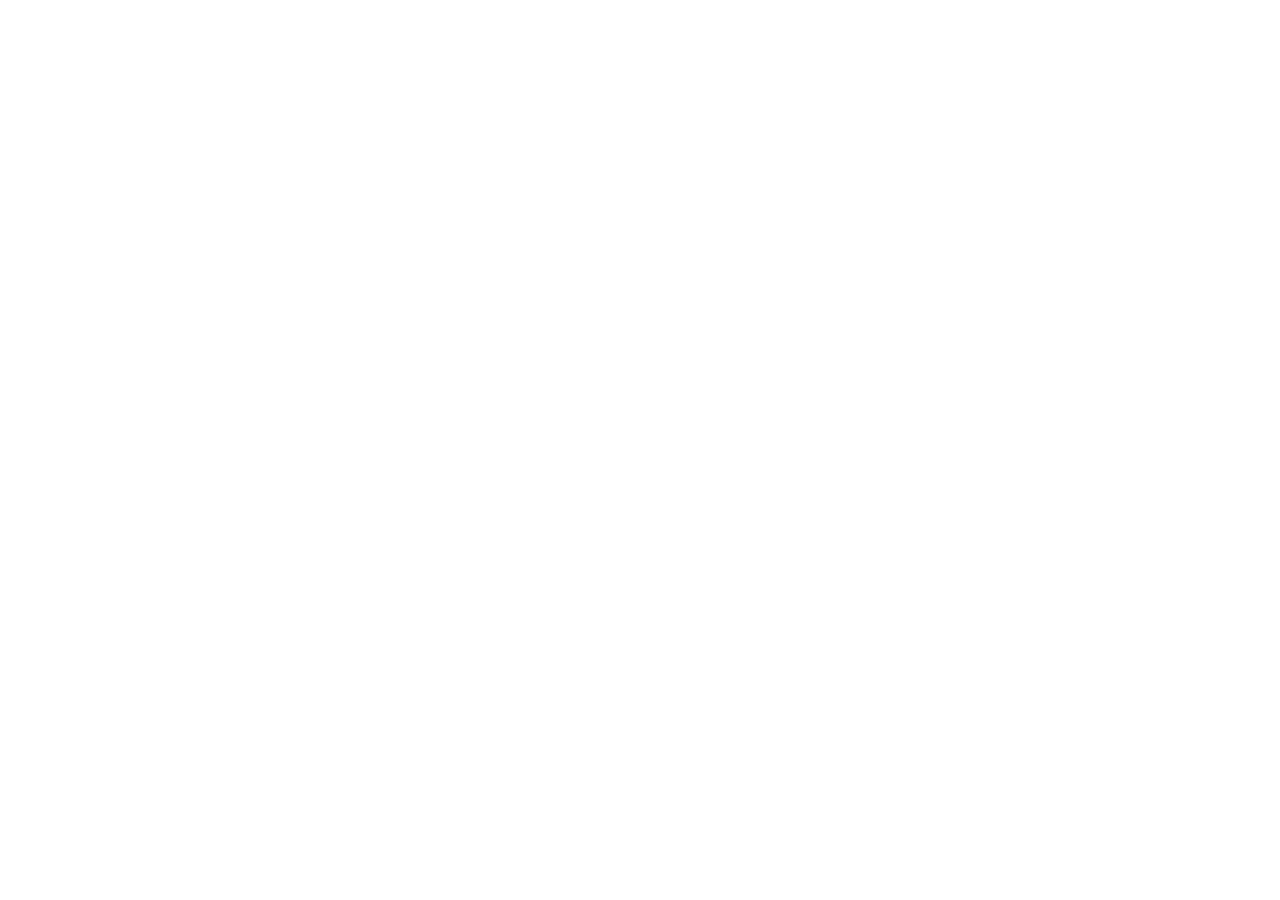
==== pages/index.html @ 6a9f4399 "Create index.html index.html, actualmente vacia........" ====
<!DOCTYPE html>
<html lang="en">
<head>
    <meta charset="UTF-8">
    <meta name="viewport" content="width=device-width, initial-scale=1.0">
    <title>ANV10 | Landing </title>
</head>
<body>
    
</body>
</html>
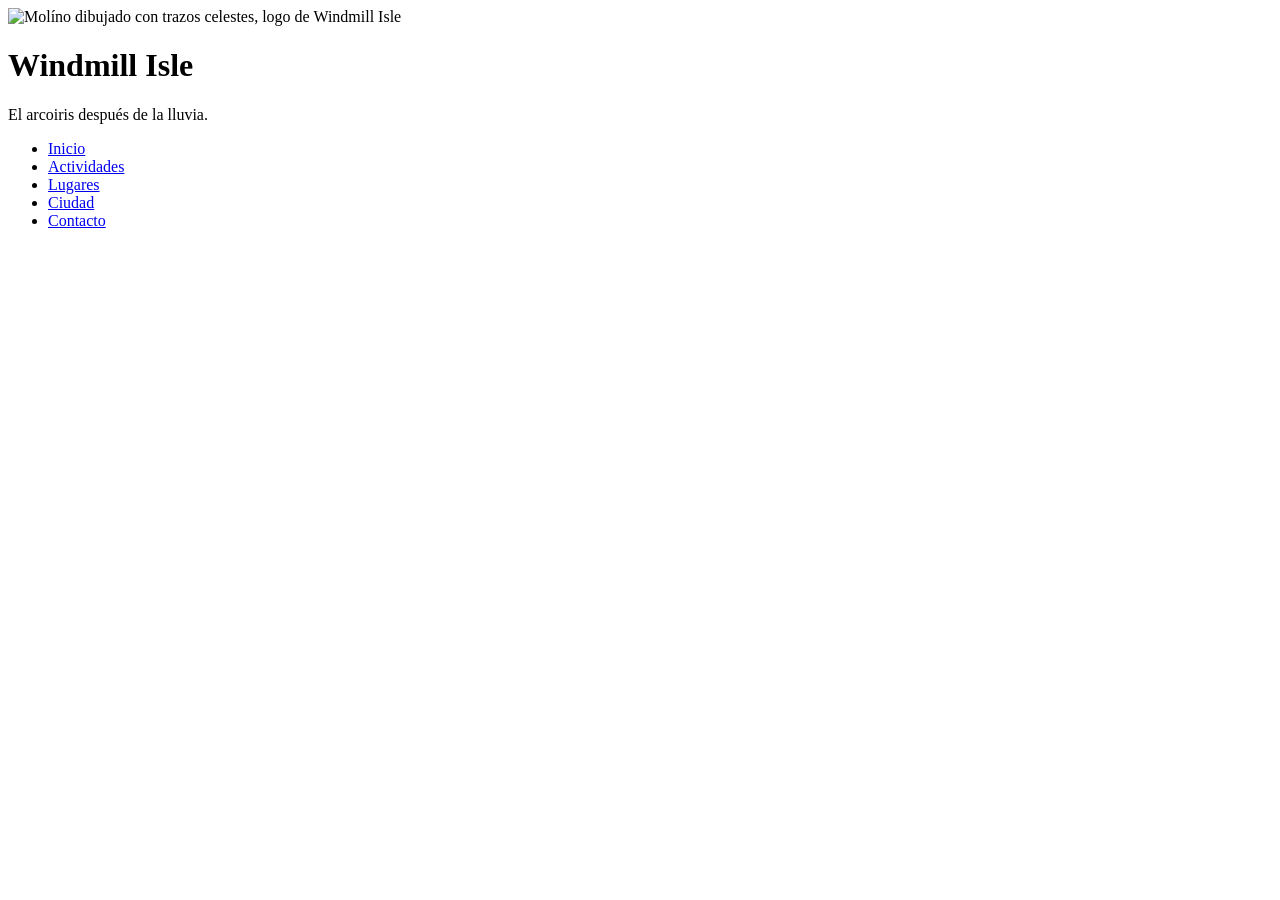
==== commit b9c537f4: "feat: ahora hay header y titulo principal + subtitulo titulo, subtitulo, y menu de navegación , y un" ====
--- a/pages/index.html
+++ b/pages/index.html
@@ -3,9 +3,27 @@
 <head>
     <meta charset="UTF-8">
     <meta name="viewport" content="width=device-width, initial-scale=1.0">
-    <title>ANV10 | Landing </title>
+    <title>Turismo Windmill Isle </title>
 </head>
 <body>
-    
+    <header>    
+        <img src="img/isle_logo.png" alt="Molíno dibujado con trazos celestes, logo de Windmill Isle" width="120"> 
+        <h1>Windmill Isle</h1> 
+        <p>El arcoiris después de la lluvia.</p> 
+
+        <nav aria-label="Menu-principal"> 
+            <ul>
+                <li> <a href="index.html">Inicio</a> </li>
+                <li> <a href="#actividades">Actividades</a> </li>
+                <li> <a href="lugares.html">Lugares</a> </li>
+                <li> <a href="ciudad.html">Ciudad</a> </li>
+                <li> <a href="contacto.html">Contacto</a> </li>
+            </ul>
+        </nav>
+    </header>
+
+    <main>
+        <!--- helpme --->
+    </main>
 </body>
 </html>
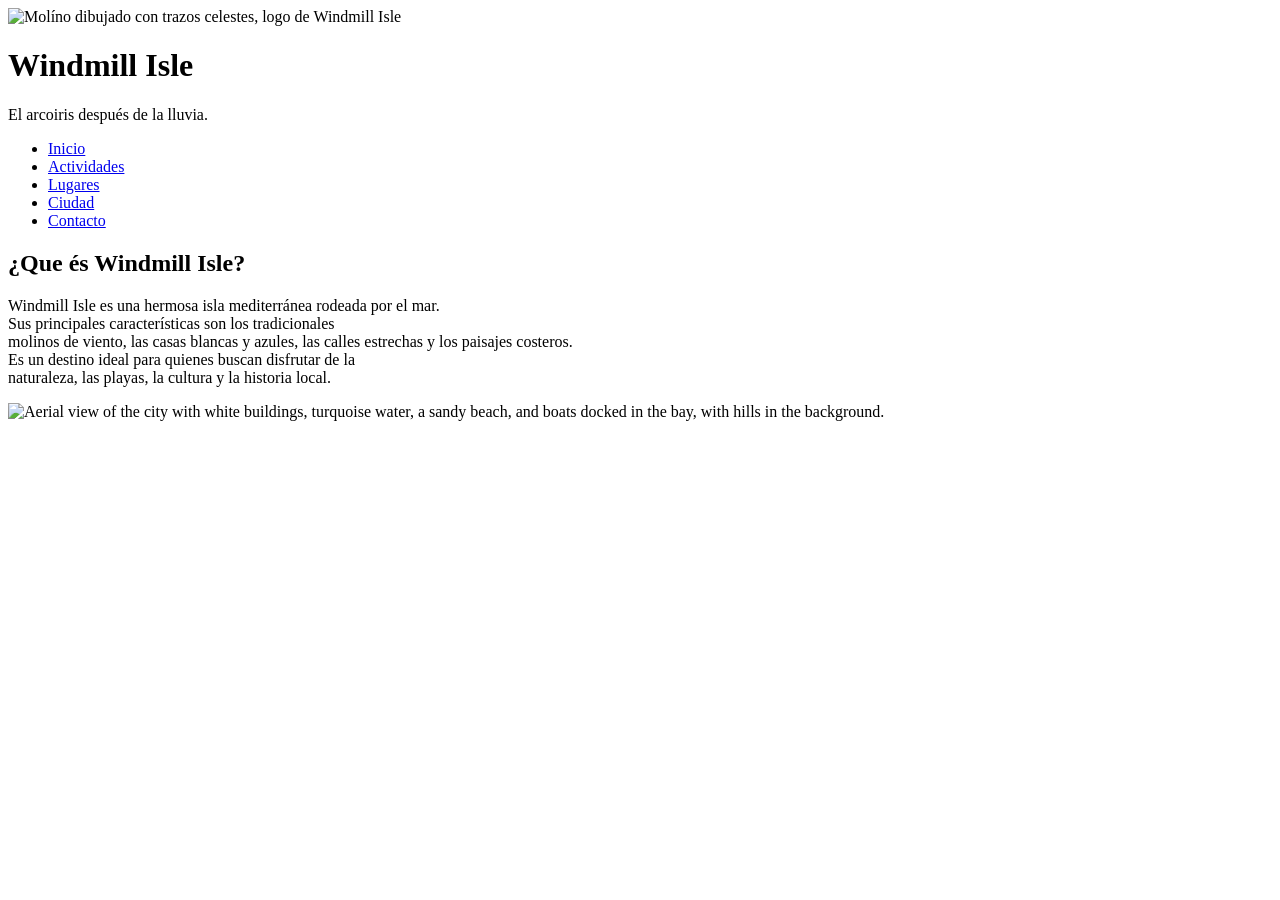
==== commit 121f994b: "feat: partes de <main> , descripcion y 1 imagen descripcion de la isla + 1 imagen (que todavia no es" ====
--- a/pages/index.html
+++ b/pages/index.html
@@ -24,6 +24,14 @@
 
     <main>
         <!--- helpme --->
+        <h2>¿Que és Windmill Isle?</h2>
+        <p> Windmill Isle es una hermosa isla mediterránea rodeada por el mar. <br>
+            Sus principales características son los tradicionales <br>molinos de viento, las casas blancas y azules,
+            las calles estrechas y los paisajes costeros. <br>Es un destino ideal para quienes buscan disfrutar 
+            de la <br>naturaleza, las playas, la cultura y la historia local.
+        </p>
+
+        <img src="img/WI_1.jpg" width:"1000" alt="Aerial view of the city with white buildings, turquoise water, a sandy beach, and boats docked in the bay, with hills in the background.">
     </main>
 </body>
 </html>
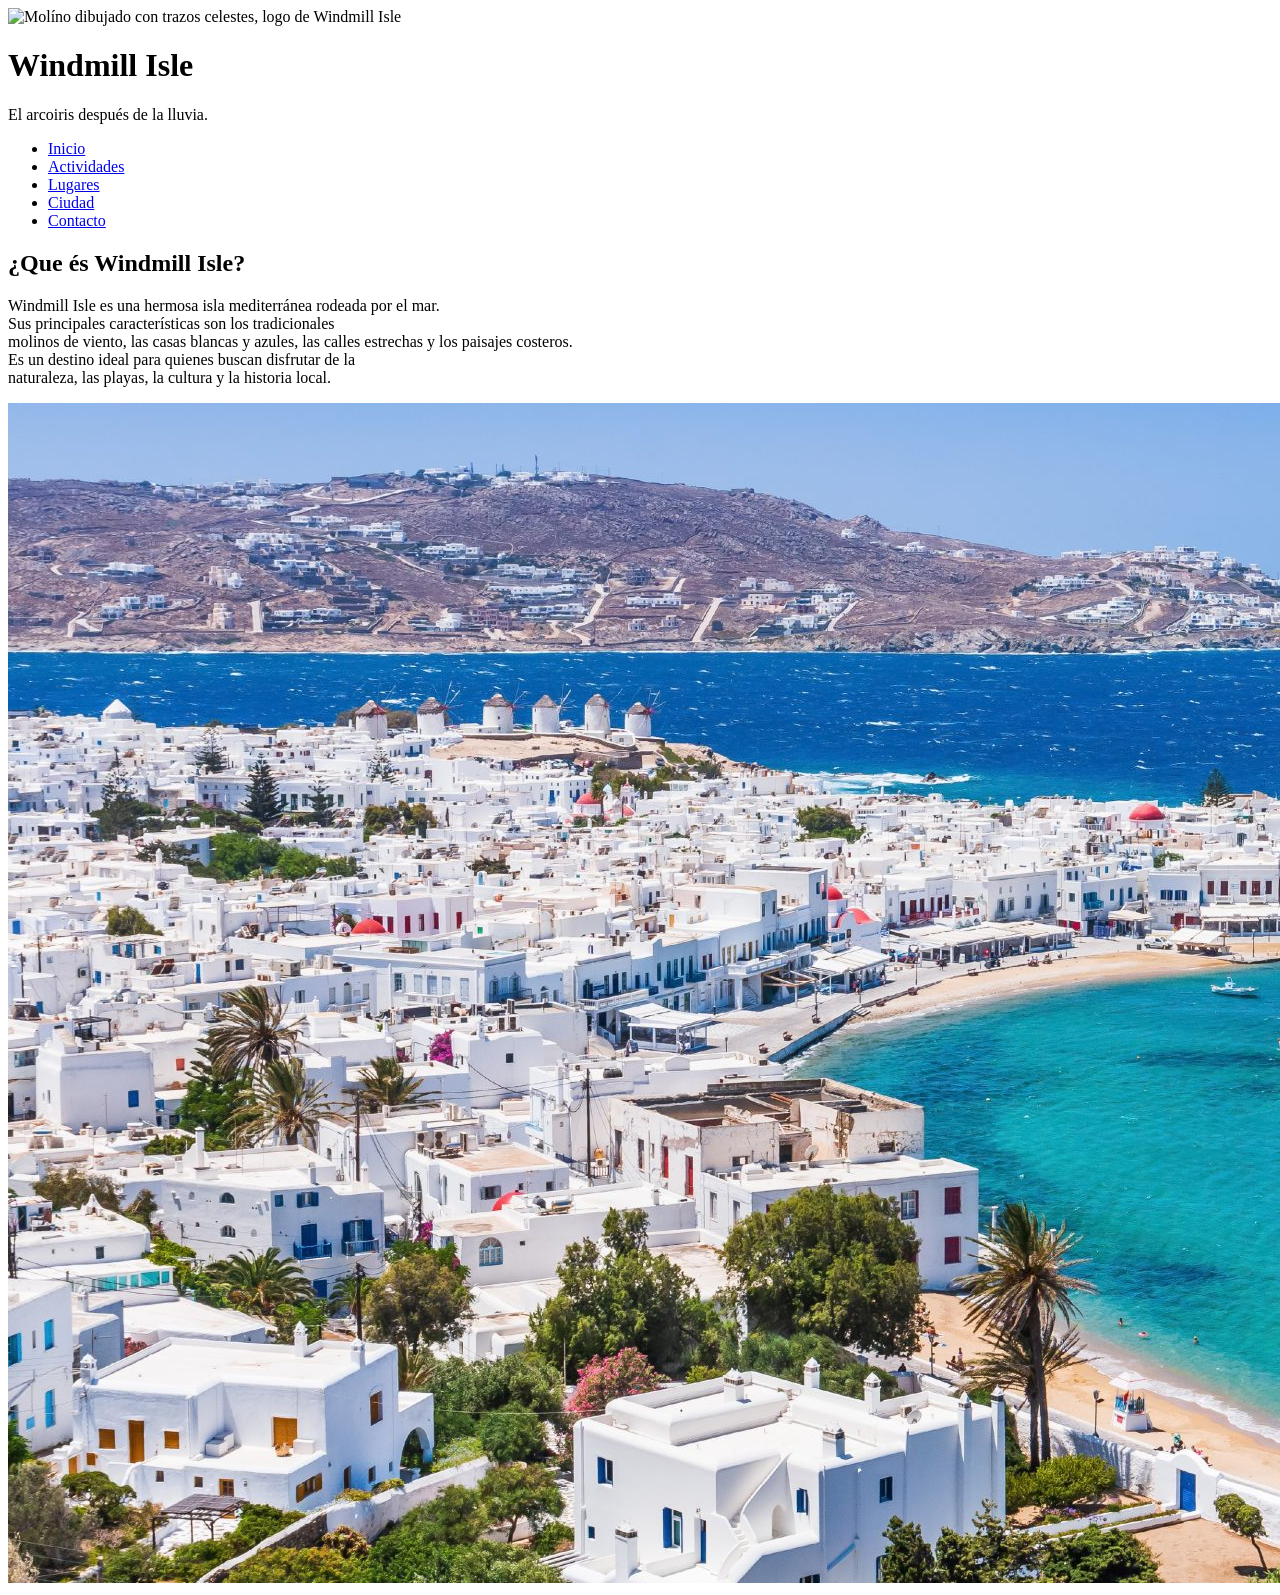
==== commit 0693a277: "🔧Se agrego la Fuente de google fonts al Index" ====
--- a/pages/index.html
+++ b/pages/index.html
@@ -3,6 +3,11 @@
 <head>
     <meta charset="UTF-8">
     <meta name="viewport" content="width=device-width, initial-scale=1.0">
+
+    <link rel="preconnect" href="https://fonts.googleapis.com">
+    <link rel="preconnect" href="https://fonts.gstatic.com" crossorigin>
+    <link href="https://fonts.googleapis.com/css2?family=Montserrat:ital,wght@0,100..900;1,100..900&display=swap" rel="stylesheet">
+
     <title>Turismo Windmill Isle </title>
 </head>
 <body>
